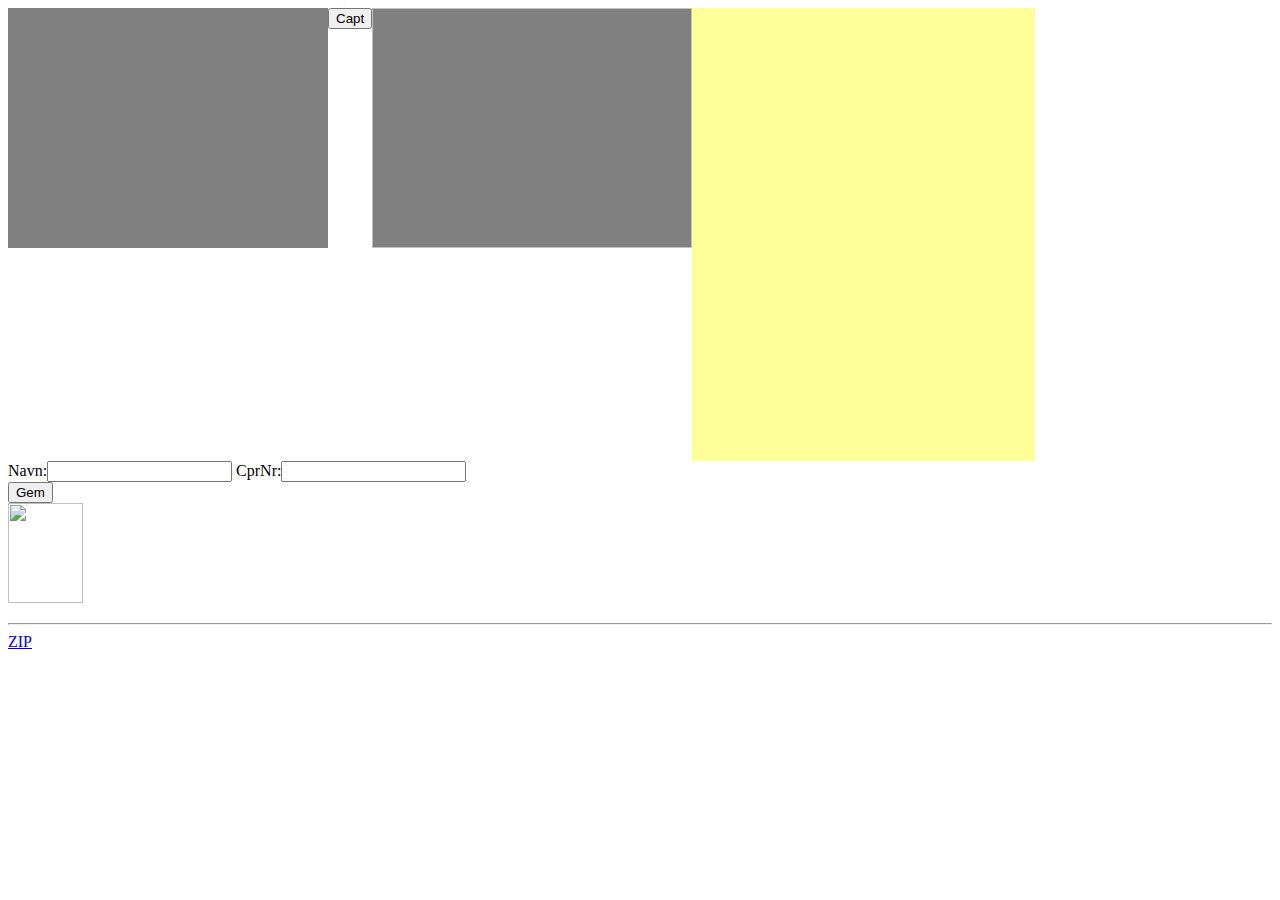
==== demo.html @ d1375f42 "ToDo er nu i readme.md" ====
<!doctype html>
<html>
<head>
<meta charset="UTF-8">
<title>ElevPhotoMat</title>

<script src="js/jquery.min.js"></script>
<script src="js/Jcrop/js/jquery.Jcrop.min.js"></script>
<script type="text/javascript" src="js/jszip.js"></script>

<link rel="stylesheet" type="text/css" href="js/Jcrop/css/jquery.Jcrop.min.css">

<script language="javascript" type="text/javascript">

	navigator.getUserMedia = 
	(
		navigator.getUserMedia ||
		navigator.webkitGetUserMedia ||
		navigator.mozGetUserMedia ||
		navigator.msGetUserMedia
	);
	
/*
//navigator.getUserMedia( {video: true}, function(stream) {
//		// get video element
//		var video = document.getElementById('myVideo');
//		
//		// recieve input from webcam
//		video.src = window.URL.createObjectURL(stream);
//		
//		// get canvas element
//		var canvas = document.getElementById("myCanvas");
//		
//		// wait 50ms, to let webcam capture some video
//		setTimeout(function () {
//			// set canvas size from video
//			canvas.width = video.videoWidth;
//			canvas.height = video.videoHeight;
//			
//			// draw vidoeframe onto tha canvas
//			canvas.getContext('2d').drawImage(video,0,0);
//			// extract iamge from canvas, base64 PNG
//			var imgData = canvas.toDataURL("img/png");
//			// remove extraneous data from start of string
//			imgData = imgData.replace('data:image/png;base64,', '');
//			
//			// JSON encode data
//			var postData = JSON.stringify({ imageData: imgData });
//			
//			// Post to server
//			$.ajax({
//				url:"[endpoint goes here]",
//				type:"POST",
//				data:postData,
//				contentType:"application/json"
//			});
//			
//		}, 50);
//	});
*/		
	function captureImage(video, canvas)
	{
		//var canvas = new Canvas();
		canvas.width = video.videoWidth;
		canvas.height = video.videoHeight;
		
		// draw vidoeframe onto tha canvas
		canvas.getContext('2d').drawImage(video,0,0);
		var imgData = canvas.toDataURL("img/png");
		var image = document.getElementById("imgPreview");
		image.src = imgData;
	}
	
//	$('#imgPreview').Jcrop({
//		onChange : updatePreview,
//		onSelect : updatePreview,
//		aspectRatio : 1/1.41
//	});
	
	function updatePreview(c) {
		if(parseInt(c.w) > 0) {
			// Show image preview
			//var imageObj = $("#imgPreview")[0];
			var imageObj = $("#myCanvas")[0];
			var canvas = $("#canvasPreview")[0];
			var context = canvas.getContext("2d");
			context.drawImage(imageObj, 
								c.x*2, c.y*2, c.w*2, c.h*2, 
								0, 0, canvas.width, canvas.height);
		}
	};
	

	function captureClickHandler(e)
	{
		var video = document.getElementById('myVideo');
		
		// recieve input from webcam
		//video.src = window.URL.createObjectURL(stream);
		
		// get canvas element
		var canvas = document.getElementById("myCanvas");
		
		captureImage(video, canvas);
		//$('#imgPreview').siblings().remove();
		//$('#imgPreview').show();
		//$('#imgPreview').Jcrop().destroy();
		
		// Jcrop hack??
		$(".jcrop-holder img").attr("src", $('#imgPreview').attr("src"));
		$('#imgPreview').Jcrop({
			onChange : updatePreview,
			onSelect : updatePreview,
			aspectRatio : 343/453,
			setSelect : [69, 0, 151, 240]
		});
	}
	
	function gemClickHandler(eventBoss)
	{
		var elevNavn = document.getElementById('navn');
		var cprnr = document.getElementById('cprnr');
		var canvasPreview = document.getElementById('canvasPreview');
		
		var imgData = canvasPreview.toDataURL("image/jpeg");
		// remove extraneous data from start of string
		imgData = imgData.replace('data:image/jpeg;base64,', '');
		
		var elevData = {
			navn: elevNavn.value,
			billede: imgData
		};
		localStorage[cprnr.value] = JSON.stringify(elevData);
		//localStorage['99'] = JSON.stringify({i: imgData});
		Load();
	}
	
	navigator.getUserMedia( {video: true}, function(stream) {
		// get video element
		var video = document.getElementById('myVideo');
		
		// recieve input from webcam
		video.src = window.URL.createObjectURL(stream);
	});

	function Load()
	{
		for (cprNr in localStorage)
		{
			var elevData = JSON.parse(localStorage[cprNr]);
			if (elevData.billede != null)
			{
				var elevDiv = document.getElementById("elevElem").cloneNode(true);
		
				elevDiv.querySelector('img').setAttribute('src', 'data:image/jpeg;base64,' + elevData.billede);
				elevDiv.querySelector('span').innerHTML = elevData.navn;
		
				document.getElementById('elevListe').appendChild(elevDiv);
			}
		}
	}
	
	function zipClickHandler(event)
	{
	
		var zip = new JSZip();

		for (cprNr in localStorage)
		{
			var elevData = JSON.parse(localStorage[cprNr]);
			if (elevData.billede != null)
			{
				zip.file(cprNr + ".jpg", elevData.billede, {base64: true});
			}
		}

		var blobLink = document.getElementById('blob');
		try {
			blobLink.download = "Hold_xx.zip";
			blobLink.href = window.URL.createObjectURL(zip.generate({type:"blob"}));
		} catch(e) {
			blobLink.innerHTML += " (not supported on this browser)";
		}
		return false;
	}

</script>

<style>

.video, .video video, .video canvas 
{
	background-color:gray;
	width:320px;
	height:240px;
	float:left;
	
	transform:rotate(90);
}

button
{
	float:left;	
}

.image
{
	width:343px;
	height:453px;
	float:left;
	background-color:#FF9;
}

</style>

</head>

<body onLoad="Load()">

<div class="video">
    <video autoplay id="myVideo"></video>
</div>

<button onClick="captureClickHandler(event)" value="Capture">Capt</button>

    <canvas id="myCanvas" style="display:none"></canvas>

<div class="video">
	<img id="imgPreview" class="video" />
</div>

<div class="image">
    <canvas id="canvasPreview" class="image" />
</div> 

<br>
<div style="display:block;clear:both">
	<label for="navn" >Navn:</label><input id="navn" type="text" >
	<label for="cprnr" >CprNr:</label><input id="cprnr" type="text" >
	<br>
	<button id="gem" onClick="gemClickHandler(event)">Gem</button>
	
</div>

<div id="elevListe">
	<p id="elevElem" style="clear:both">
		<img src="" style="width:75px;height:100px;"> <span></span>
	</p>
</div>
<hr>
<a id="blob" href="#" onClick="zipClickHandler(event)">ZIP</a>
</body>
</html>
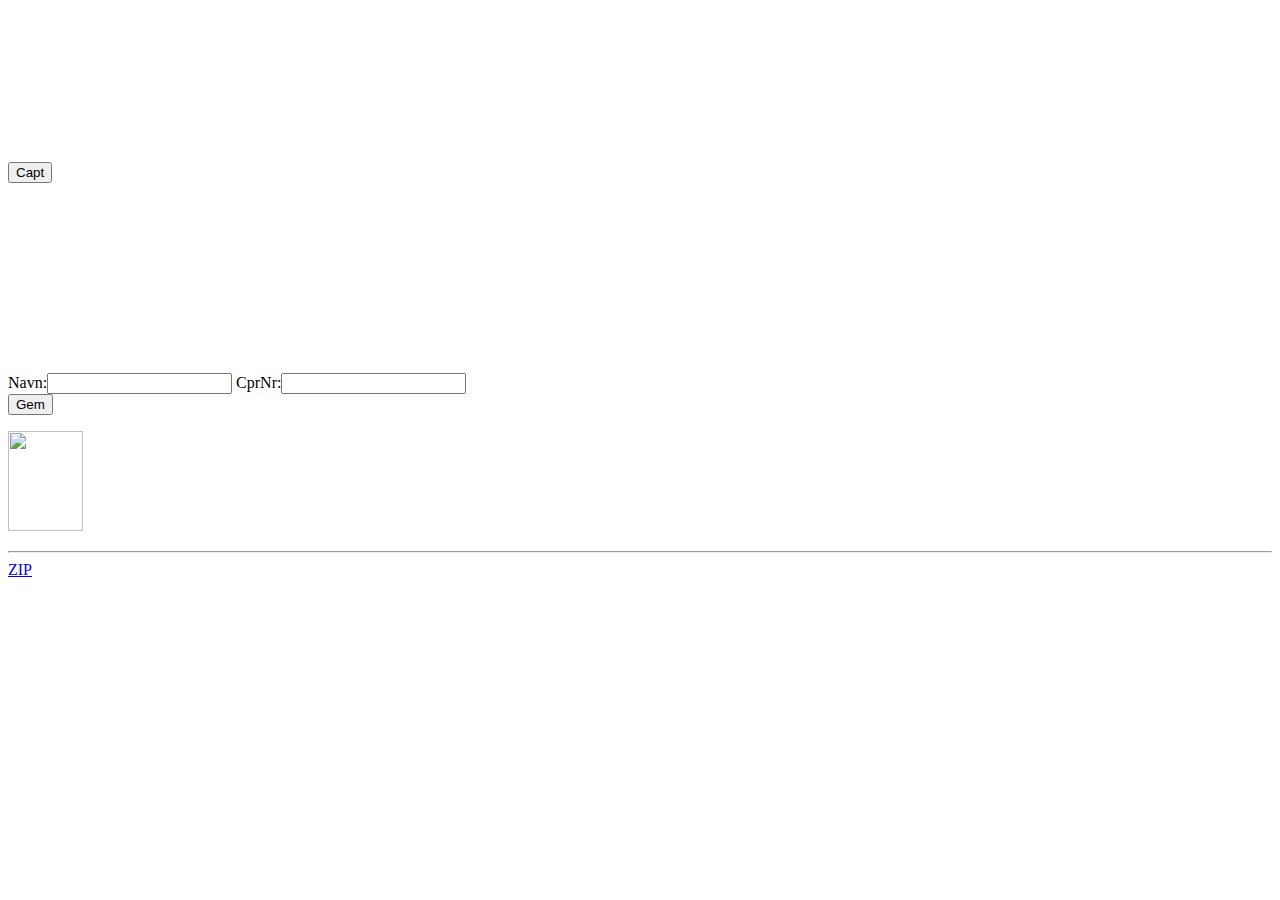
==== commit 691d2bef: "CSS go JavaScript flyttet til eksterne filer" ====
--- a/demo.html
+++ b/demo.html
@@ -4,214 +4,15 @@
 <meta charset="UTF-8">
 <title>ElevPhotoMat</title>
 
-<script src="js/jquery.min.js"></script>
+<script src="js/jquery/dist/jquery.min.js"></script>
 <script src="js/Jcrop/js/jquery.Jcrop.min.js"></script>
-<script type="text/javascript" src="js/jszip.js"></script>
+<script type="text/javascript" src="js/jszip/jszip.js"></script>
 
 <link rel="stylesheet" type="text/css" href="js/Jcrop/css/jquery.Jcrop.min.css">
 
-<script language="javascript" type="text/javascript">
+<script rel="javascript" type="text/javascript" src="js/photoMat.js"></script>
 
-	navigator.getUserMedia = 
-	(
-		navigator.getUserMedia ||
-		navigator.webkitGetUserMedia ||
-		navigator.mozGetUserMedia ||
-		navigator.msGetUserMedia
-	);
-	
-/*
-//navigator.getUserMedia( {video: true}, function(stream) {
-//		// get video element
-//		var video = document.getElementById('myVideo');
-//		
-//		// recieve input from webcam
-//		video.src = window.URL.createObjectURL(stream);
-//		
-//		// get canvas element
-//		var canvas = document.getElementById("myCanvas");
-//		
-//		// wait 50ms, to let webcam capture some video
-//		setTimeout(function () {
-//			// set canvas size from video
-//			canvas.width = video.videoWidth;
-//			canvas.height = video.videoHeight;
-//			
-//			// draw vidoeframe onto tha canvas
-//			canvas.getContext('2d').drawImage(video,0,0);
-//			// extract iamge from canvas, base64 PNG
-//			var imgData = canvas.toDataURL("img/png");
-//			// remove extraneous data from start of string
-//			imgData = imgData.replace('data:image/png;base64,', '');
-//			
-//			// JSON encode data
-//			var postData = JSON.stringify({ imageData: imgData });
-//			
-//			// Post to server
-//			$.ajax({
-//				url:"[endpoint goes here]",
-//				type:"POST",
-//				data:postData,
-//				contentType:"application/json"
-//			});
-//			
-//		}, 50);
-//	});
-*/		
-	function captureImage(video, canvas)
-	{
-		//var canvas = new Canvas();
-		canvas.width = video.videoWidth;
-		canvas.height = video.videoHeight;
-		
-		// draw vidoeframe onto tha canvas
-		canvas.getContext('2d').drawImage(video,0,0);
-		var imgData = canvas.toDataURL("img/png");
-		var image = document.getElementById("imgPreview");
-		image.src = imgData;
-	}
-	
-//	$('#imgPreview').Jcrop({
-//		onChange : updatePreview,
-//		onSelect : updatePreview,
-//		aspectRatio : 1/1.41
-//	});
-	
-	function updatePreview(c) {
-		if(parseInt(c.w) > 0) {
-			// Show image preview
-			//var imageObj = $("#imgPreview")[0];
-			var imageObj = $("#myCanvas")[0];
-			var canvas = $("#canvasPreview")[0];
-			var context = canvas.getContext("2d");
-			context.drawImage(imageObj, 
-								c.x*2, c.y*2, c.w*2, c.h*2, 
-								0, 0, canvas.width, canvas.height);
-		}
-	};
-	
-
-	function captureClickHandler(e)
-	{
-		var video = document.getElementById('myVideo');
-		
-		// recieve input from webcam
-		//video.src = window.URL.createObjectURL(stream);
-		
-		// get canvas element
-		var canvas = document.getElementById("myCanvas");
-		
-		captureImage(video, canvas);
-		//$('#imgPreview').siblings().remove();
-		//$('#imgPreview').show();
-		//$('#imgPreview').Jcrop().destroy();
-		
-		// Jcrop hack??
-		$(".jcrop-holder img").attr("src", $('#imgPreview').attr("src"));
-		$('#imgPreview').Jcrop({
-			onChange : updatePreview,
-			onSelect : updatePreview,
-			aspectRatio : 343/453,
-			setSelect : [69, 0, 151, 240]
-		});
-	}
-	
-	function gemClickHandler(eventBoss)
-	{
-		var elevNavn = document.getElementById('navn');
-		var cprnr = document.getElementById('cprnr');
-		var canvasPreview = document.getElementById('canvasPreview');
-		
-		var imgData = canvasPreview.toDataURL("image/jpeg");
-		// remove extraneous data from start of string
-		imgData = imgData.replace('data:image/jpeg;base64,', '');
-		
-		var elevData = {
-			navn: elevNavn.value,
-			billede: imgData
-		};
-		localStorage[cprnr.value] = JSON.stringify(elevData);
-		//localStorage['99'] = JSON.stringify({i: imgData});
-		Load();
-	}
-	
-	navigator.getUserMedia( {video: true}, function(stream) {
-		// get video element
-		var video = document.getElementById('myVideo');
-		
-		// recieve input from webcam
-		video.src = window.URL.createObjectURL(stream);
-	});
-
-	function Load()
-	{
-		for (cprNr in localStorage)
-		{
-			var elevData = JSON.parse(localStorage[cprNr]);
-			if (elevData.billede != null)
-			{
-				var elevDiv = document.getElementById("elevElem").cloneNode(true);
-		
-				elevDiv.querySelector('img').setAttribute('src', 'data:image/jpeg;base64,' + elevData.billede);
-				elevDiv.querySelector('span').innerHTML = elevData.navn;
-		
-				document.getElementById('elevListe').appendChild(elevDiv);
-			}
-		}
-	}
-	
-	function zipClickHandler(event)
-	{
-	
-		var zip = new JSZip();
-
-		for (cprNr in localStorage)
-		{
-			var elevData = JSON.parse(localStorage[cprNr]);
-			if (elevData.billede != null)
-			{
-				zip.file(cprNr + ".jpg", elevData.billede, {base64: true});
-			}
-		}
-
-		var blobLink = document.getElementById('blob');
-		try {
-			blobLink.download = "Hold_xx.zip";
-			blobLink.href = window.URL.createObjectURL(zip.generate({type:"blob"}));
-		} catch(e) {
-			blobLink.innerHTML += " (not supported on this browser)";
-		}
-		return false;
-	}
-
-</script>
-
-<style>
-
-.video, .video video, .video canvas 
-{
-	background-color:gray;
-	width:320px;
-	height:240px;
-	float:left;
-	
-	transform:rotate(90);
-}
-
-button
-{
-	float:left;	
-}
-
-.image
-{
-	width:343px;
-	height:453px;
-	float:left;
-	background-color:#FF9;
-}
-
-</style>
+<link rel="stylesheet" type="text/css" href="css/photoMat.css"> 
 
 </head>
 
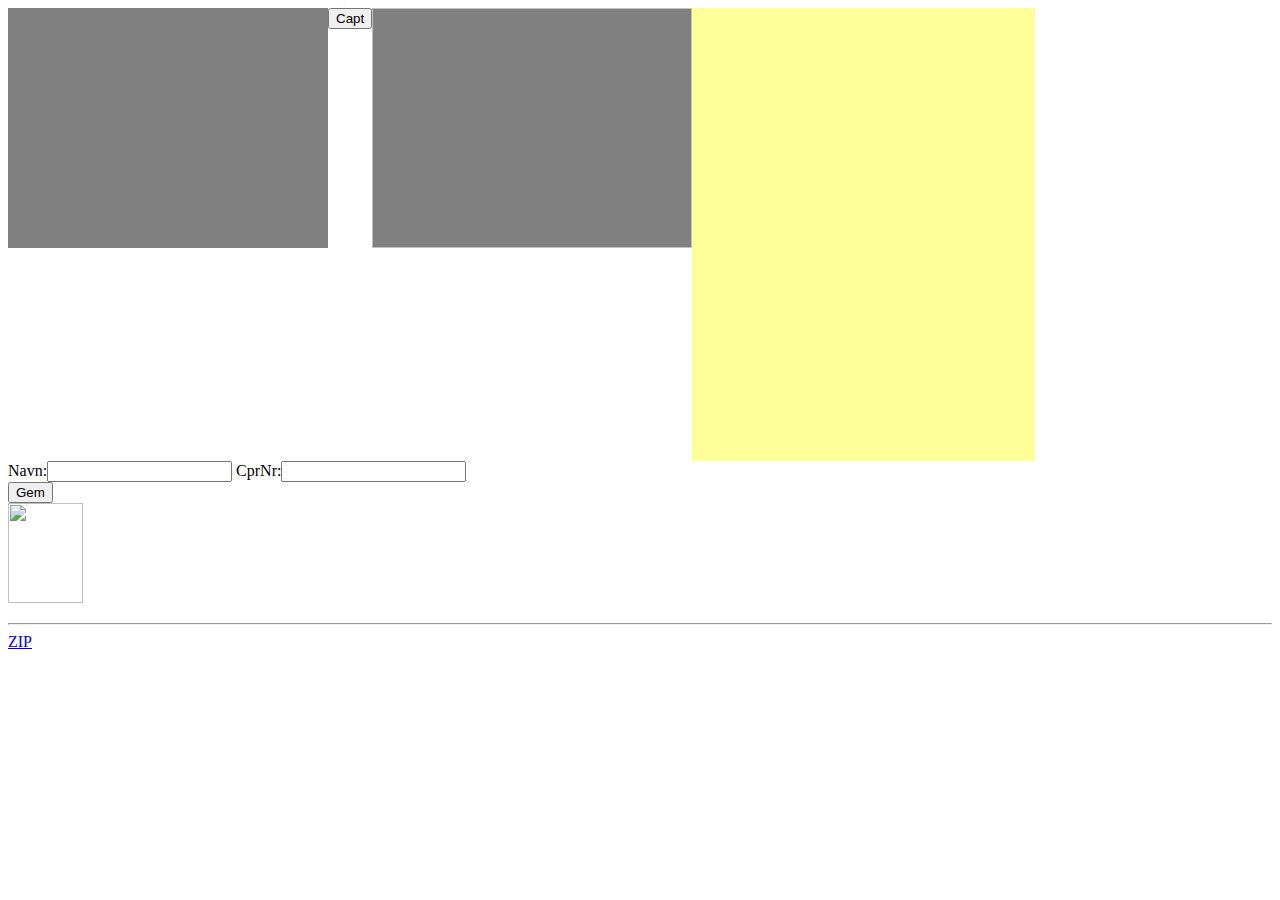
==== commit 117f3f35: "jquery på googe apis, ikke som submodule" ====
--- a/demo.html
+++ b/demo.html
@@ -4,7 +4,7 @@
 <meta charset="UTF-8">
 <title>ElevPhotoMat</title>
 
-<script src="js/jquery/dist/jquery.min.js"></script>
+<script src="//ajax.googleapis.com/ajax/libs/jquery/2.0.3/jquery.min.js"></script>
 <script src="js/Jcrop/js/jquery.Jcrop.min.js"></script>
 <script type="text/javascript" src="js/jszip/jszip.js"></script>
 
--- a/css/photoMat.css
+++ b/css/photoMat.css
@@ -0,0 +1,27 @@
+
+.video, .video video, .video canvas 
+{
+	background-color:gray;
+	width:320px;
+	height:240px;
+	float:left;
+}
+
+..video
+{	
+	transform:rotate(90deg);
+	-webkit-transform:rotate(90deg);
+}
+
+button
+{
+	float:left;	
+}
+
+.image
+{
+	width:343px;
+	height:453px;
+	float:left;
+	background-color:#FF9;
+}
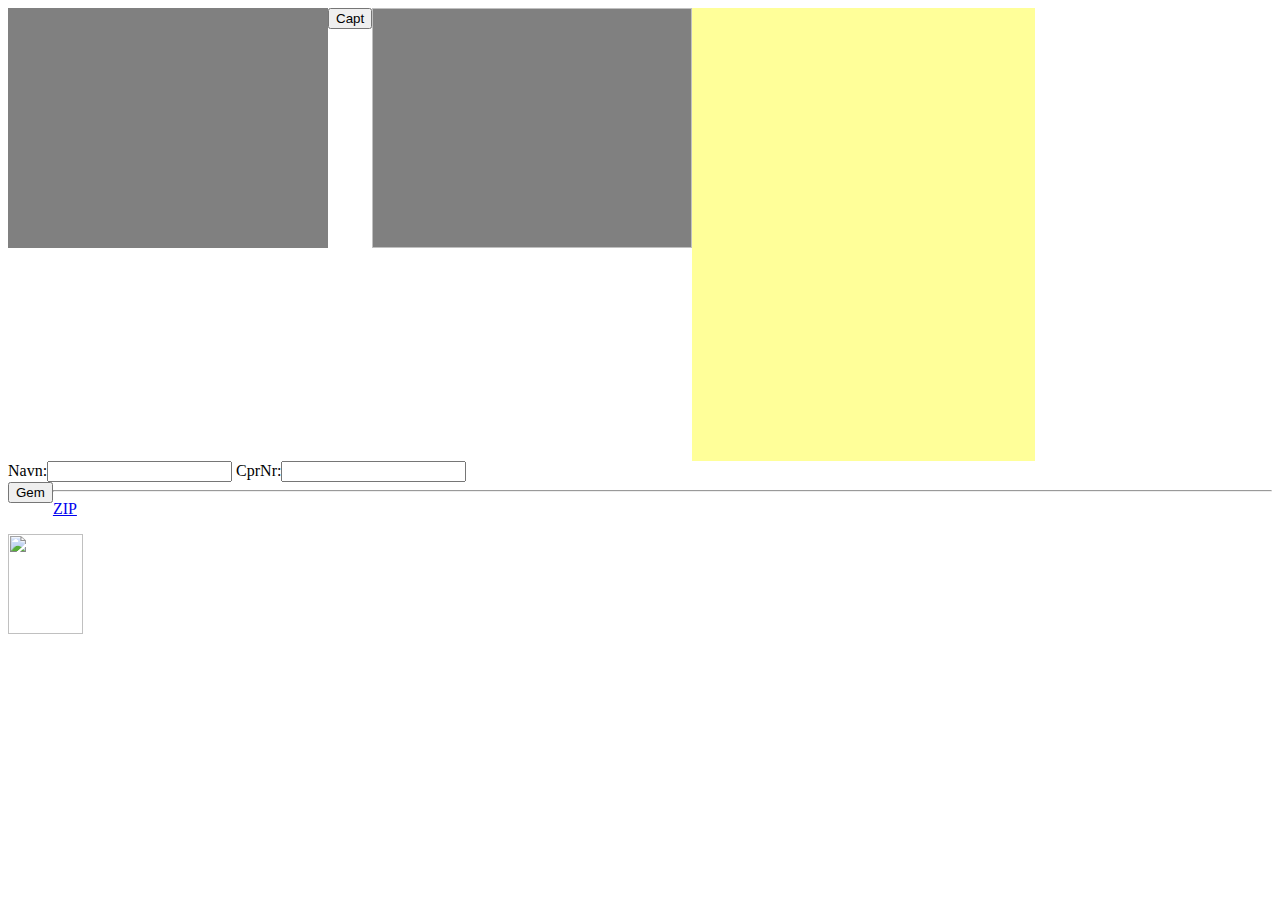
==== commit ad47ea65: "fikset billede størrelser og listen i bunden" ====
--- a/demo.html
+++ b/demo.html
@@ -7,9 +7,7 @@
 <script src="//ajax.googleapis.com/ajax/libs/jquery/2.0.3/jquery.min.js"></script>
 <script src="js/Jcrop/js/jquery.Jcrop.min.js"></script>
 <script type="text/javascript" src="js/jszip/jszip.js"></script>
-
 <link rel="stylesheet" type="text/css" href="js/Jcrop/css/jquery.Jcrop.min.css">
-
 <script rel="javascript" type="text/javascript" src="js/photoMat.js"></script>
 
 <link rel="stylesheet" type="text/css" href="css/photoMat.css"> 
@@ -44,11 +42,12 @@
 </div>
 
 <div id="elevListe">
-	<p id="elevElem" style="clear:both">
-		<img src="" style="width:75px;height:100px;"> <span></span>
-	</p>
+	
 </div>
 <hr>
 <a id="blob" href="#" onClick="zipClickHandler(event)">ZIP</a>
+<p id="elevElem" style="clear:both">
+		<img src="" style="width:75px;height:100px;"> <span></span>
+	</p>
 </body>
 </html>
--- a/css/photoMat.css
+++ b/css/photoMat.css
@@ -7,11 +7,13 @@
 	float:left;
 }
 
-..video
+/*
+.video
 {	
 	transform:rotate(90deg);
 	-webkit-transform:rotate(90deg);
 }
+*/
 
 button
 {
